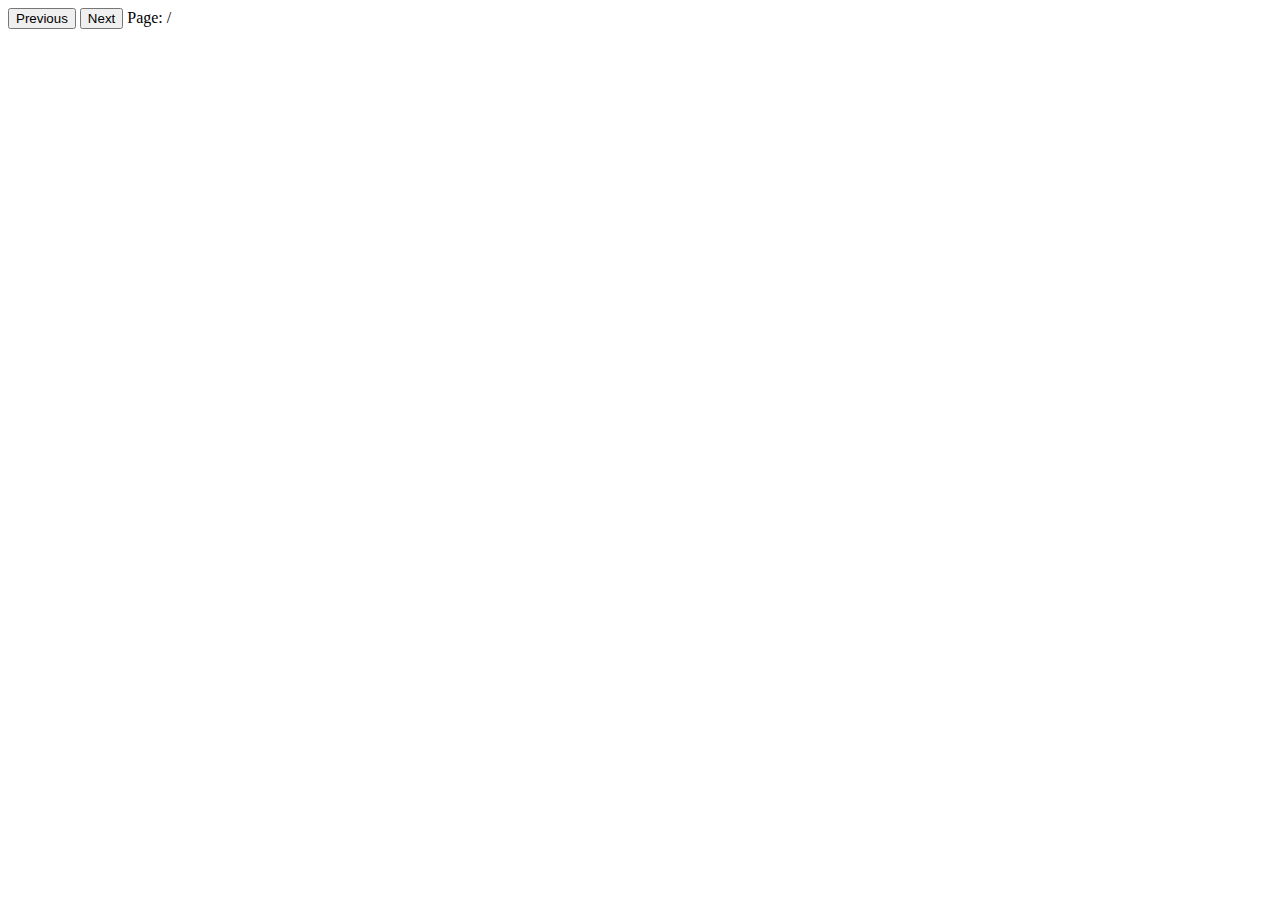
==== presentation/index.html @ a3c3e342 "Add a general controller and foundations for sync-write" ====
<html lang="en-us">
    <head>
        <title>Reslide - presentation</title>
    </head>
    <body>
        <div>
          <button id="prev">Previous</button>
          <button id="next">Next</button>
          <span>Page: <span id="page_num"></span> / <span id="page_count"></span></span>
        </div>

        <canvas id="the-canvas" style="width: 100%; height: auto;"></canvas>

        <script src="../js/jquery-3.2.1.min.js"></script>
        <script src="../js/pdf.js"></script>
        <script src="../js/reslide.sync.js"></script>
        <script src="../js/reslide.view.js"></script>
        <script src="../js/reslide.app.js"></script>
    </body>
</html>
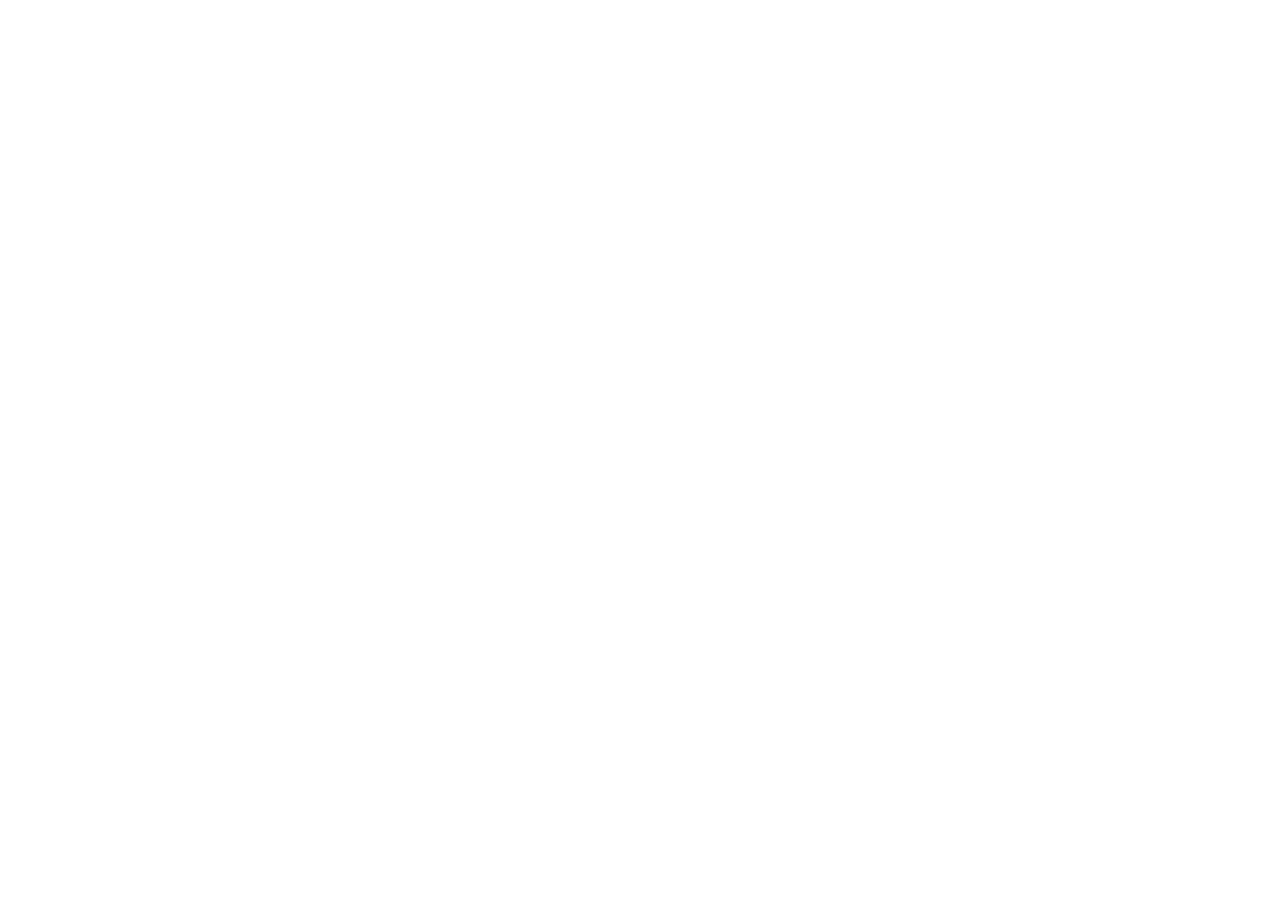
==== commit 9d76f602: "More UI love" ====
--- a/presentation/index.html
+++ b/presentation/index.html
@@ -1,15 +1,42 @@
 <html lang="en-us">
     <head>
         <title>Reslide - presentation</title>
+        <style media="screen" type="text/css">
+            .control-panel {
+                font-family: Verdana;
+                color: #f2f2f2;
+                font-size: 0.8em;
+                width: 40%;
+                margin: 0 auto;
+                background: #3e3f3a;
+                display: none;
+                text-align: center;
+                padding: 3px;
+                border: 1px solid black;
+            }
+
+            #the-canvas {
+                width: 100%;
+                height: auto;
+            }
+
+            .control-panel a:link,
+            .control-panel a:active,
+            .control-panel a:visited,
+            .control-panel a:hover {
+                color: #f2f2f2;
+            }
+        </style>
     </head>
     <body>
-        <div>
-          <button id="prev">Previous</button>
-          <button id="next">Next</button>
-          <span>Page: <span id="page_num"></span> / <span id="page_count"></span></span>
+        <div id="control-panel" class="control-panel">
+          <span>Slide: <span id="page_num">?</span>/<span id="page_count">?</span></span>
+          <button id="prev">&lt;</button>
+          <button id="next">&gt;</button>
+          <span style="padding-left: 10px;"> Share <span id="viewer_url"></span> to your viewers.</span>
         </div>
 
-        <canvas id="the-canvas" style="width: 100%; height: auto;"></canvas>
+        <canvas id="the-canvas"></canvas>
 
         <script src="../js/jquery-3.2.1.min.js"></script>
         <script src="../js/pdf.js"></script>
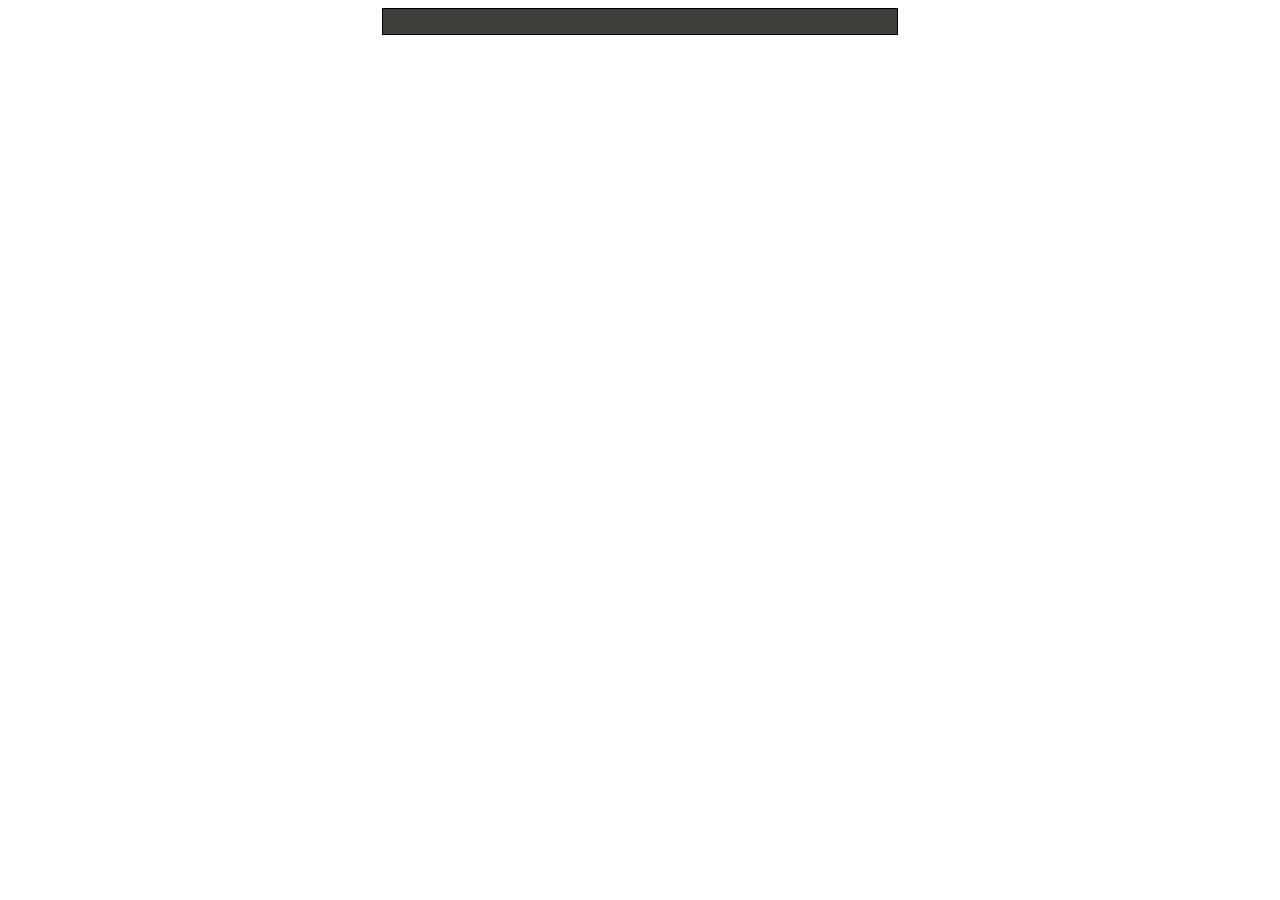
==== commit 5f902465: "More UX love" ====
--- a/presentation/index.html
+++ b/presentation/index.html
@@ -7,12 +7,16 @@
                 color: #f2f2f2;
                 font-size: 0.8em;
                 width: 40%;
+                height: 20px;
                 margin: 0 auto;
                 background: #3e3f3a;
+                text-align: center;
+                padding: 3px 5px 2px 3px;
+                border: 1px solid black;
+            }
+
+            #presenter-stuff {
                 display: none;
-                text-align: center;
-                padding: 3px;
-                border: 1px solid black;
             }
 
             #the-canvas {
@@ -30,10 +34,13 @@
     </head>
     <body>
         <div id="control-panel" class="control-panel">
-          <span>Slide: <span id="page_num">?</span>/<span id="page_count">?</span></span>
-          <button id="prev">&lt;</button>
-          <button id="next">&gt;</button>
-          <span style="padding-left: 10px;"> Share <span id="viewer_url"></span> to your viewers.</span>
+            <div id="presenter-stuff">
+              <span>Slide: <span id="page_num">?</span>/<span id="page_count">?</span></span>
+              <button id="prev">&lt;</button>
+              <button id="next">&gt;</button>
+              <span style="padding-left: 10px;"> Share <span id="viewer_url"></span> to your viewers.</span>
+            </div>
+            <div id="general-message"></div>
         </div>
 
         <canvas id="the-canvas"></canvas>
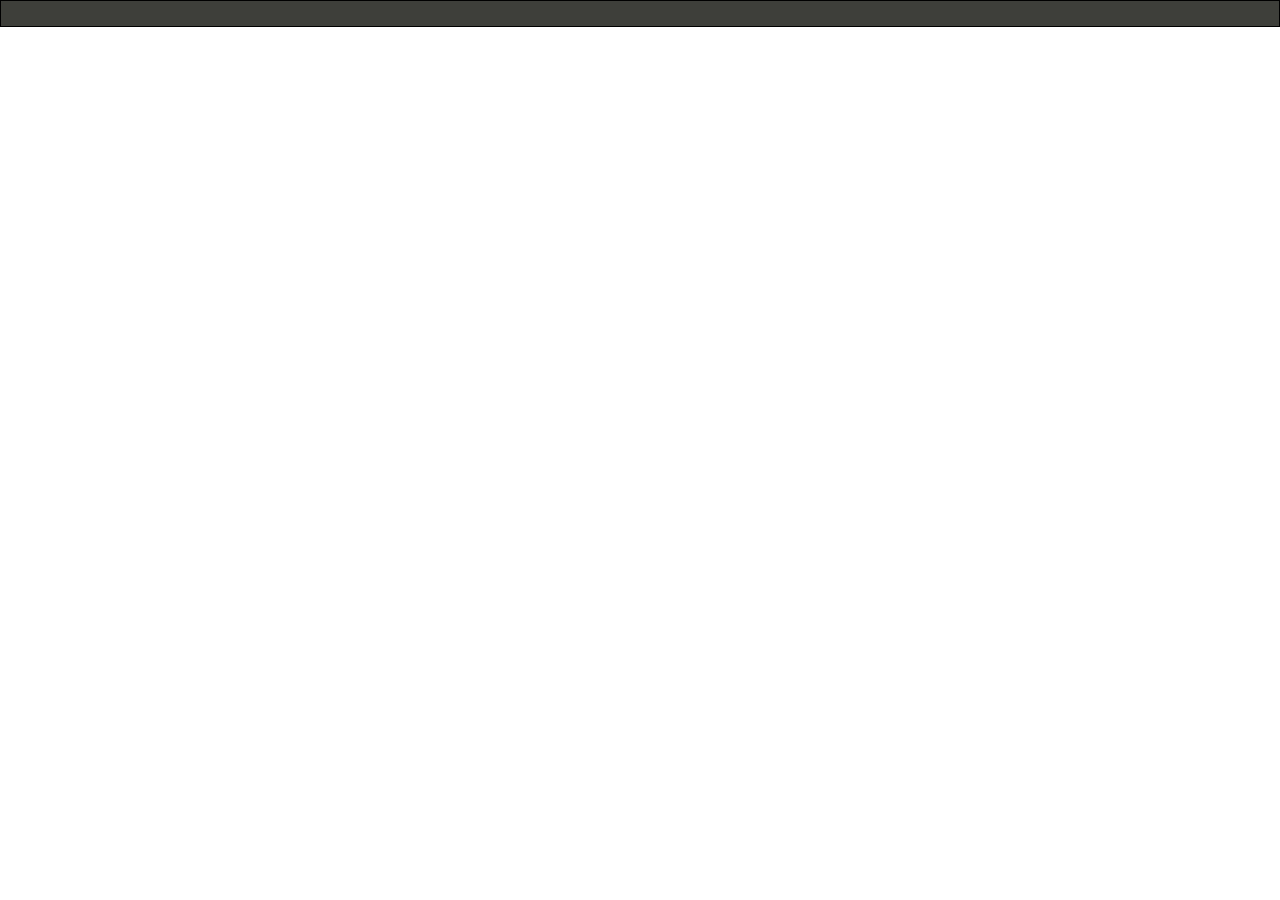
==== commit 9ed27c97: "Improve UX" ====
--- a/presentation/index.html
+++ b/presentation/index.html
@@ -2,11 +2,13 @@
     <head>
         <title>Reslide - presentation</title>
         <style media="screen" type="text/css">
+            body {
+                margin: 0;
+            }
             .control-panel {
                 font-family: Verdana;
                 color: #f2f2f2;
                 font-size: 0.8em;
-                width: 40%;
                 height: 20px;
                 margin: 0 auto;
                 background: #3e3f3a;
@@ -28,7 +30,7 @@
             .control-panel a:active,
             .control-panel a:visited,
             .control-panel a:hover {
-                color: #f2f2f2;
+                color: orange;
             }
         </style>
     </head>
@@ -38,7 +40,8 @@
               <span>Slide: <span id="page_num">?</span>/<span id="page_count">?</span></span>
               <button id="prev">&lt;</button>
               <button id="next">&gt;</button>
-              <span style="padding-left: 10px;"> Share <span id="viewer_url"></span> to your viewers.</span>
+              <span style="padding-left: 10px;"> Share <span id="viewer_url"></span> with your viewers.</span>
+              <span id="viewer_delay" style="padding-left: 10px;"></span>
             </div>
             <div id="general-message"></div>
         </div>
